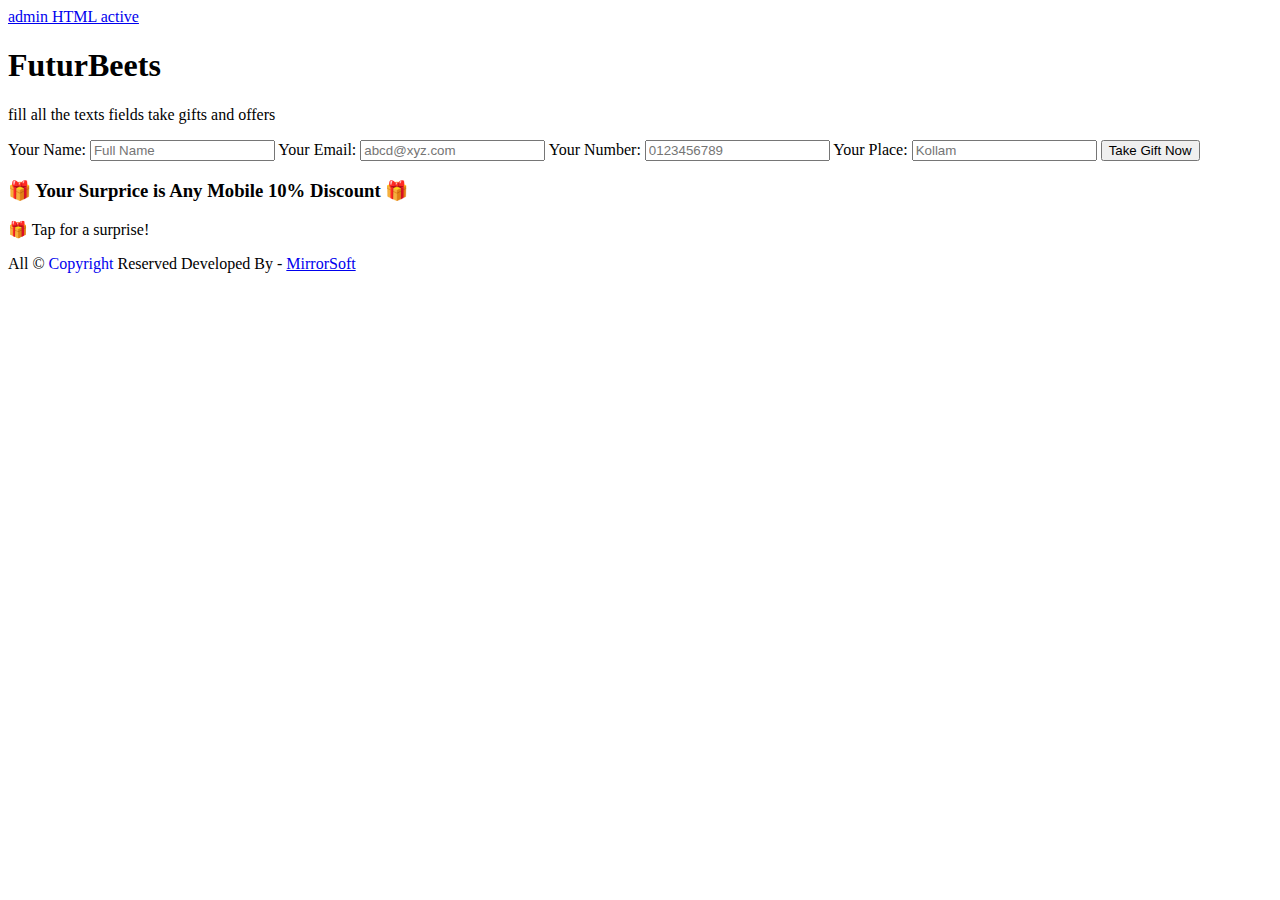
==== index.html @ 6daf8288 "Update index.html" ====
<!DOCTYPE html>
<html lang="en">
  <head>
    <meta charset="UTF-8" />
    <meta name="viewport" content="width=device-width, initial-scale=1.0" />
    <title>MForm</title>
    <link rel="stylesheet" href="style.css" />
  </head>
  <body>
    <div class="container">
      <div class="main">
        <a href='./admin.html'>admin HTML active</a>
        <form method="post" name="Mform">
          <!-- Header -->
          <div class="head">
            <h1>FuturBeets</h1>
            <p>fill all the texts fields take gifts and offers</p>
          </div>
          <!-- /Header -->

          <!-- Main Form Started -->
          <label for="fullName">Your Name:</label>
          <input
            type="text"
            placeholder="Full Name"
            name="name"
            id="fullName"
            required
          />

          <label for="email">Your Email:</label>
          <input
            type="email"
            placeholder="abcd@xyz.com"
            name="email"
            class="emailInp"
            id="email"
            required
          />

          <label for="number">Your Number:</label>
          <input
            type="number"
            placeholder="0123456789"
            name="number"
            id="subject"
            class="phoneInp"
            pattern="[0-9]{10}" title="Please enter a 10-digit number."

            required
          />

          <label for="number">Your Place:</label>
          <input
            type="subject"
            placeholder="Kollam"
            name="place"
            id="subject"
            required
          />

          <!-- Submit Button -->
          <button id="submitButton" type="submit">Take Gift Now</button>
        </form>
        <!-- /Main Form Ended -->
      </div>
<div class="giftParent">
      <div class="gift">
        <div class="card">
          <div class="scratch"></div>
          <h3 class="price">🎁 Your Surprice is Any Mobile 10% Discount 🎁</h3>
        </div>
        <p class="cardcontent">🎁 Tap for a surprise!</p>
      </div>
      </div>
    </div>

    <div class="footer">
      <p>All &copy; <a style="text-decoration: none;" href="./login.html">Copyright</a> Reserved Developed By - <a href="#">MirrorSoft</a></p>
    </div>
    <script src="./index.js"></script>
  </body>
</html>
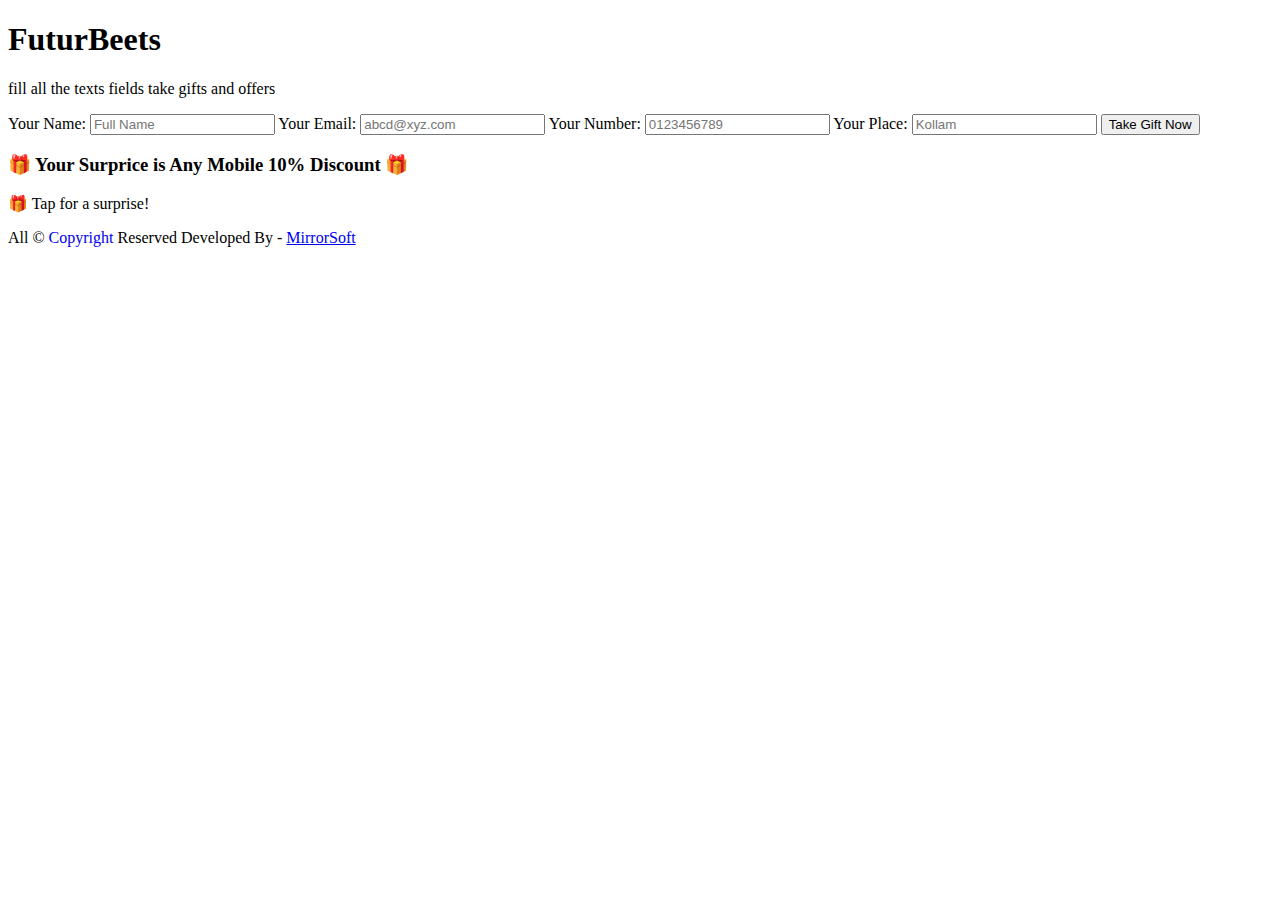
==== commit 12aa6ee7: "Update index.html" ====
--- a/index.html
+++ b/index.html
@@ -9,7 +9,7 @@
   <body>
     <div class="container">
       <div class="main">
-        <a href='./admin.html'>admin HTML active</a>
+     
         <form method="post" name="Mform">
           <!-- Header -->
           <div class="head">
